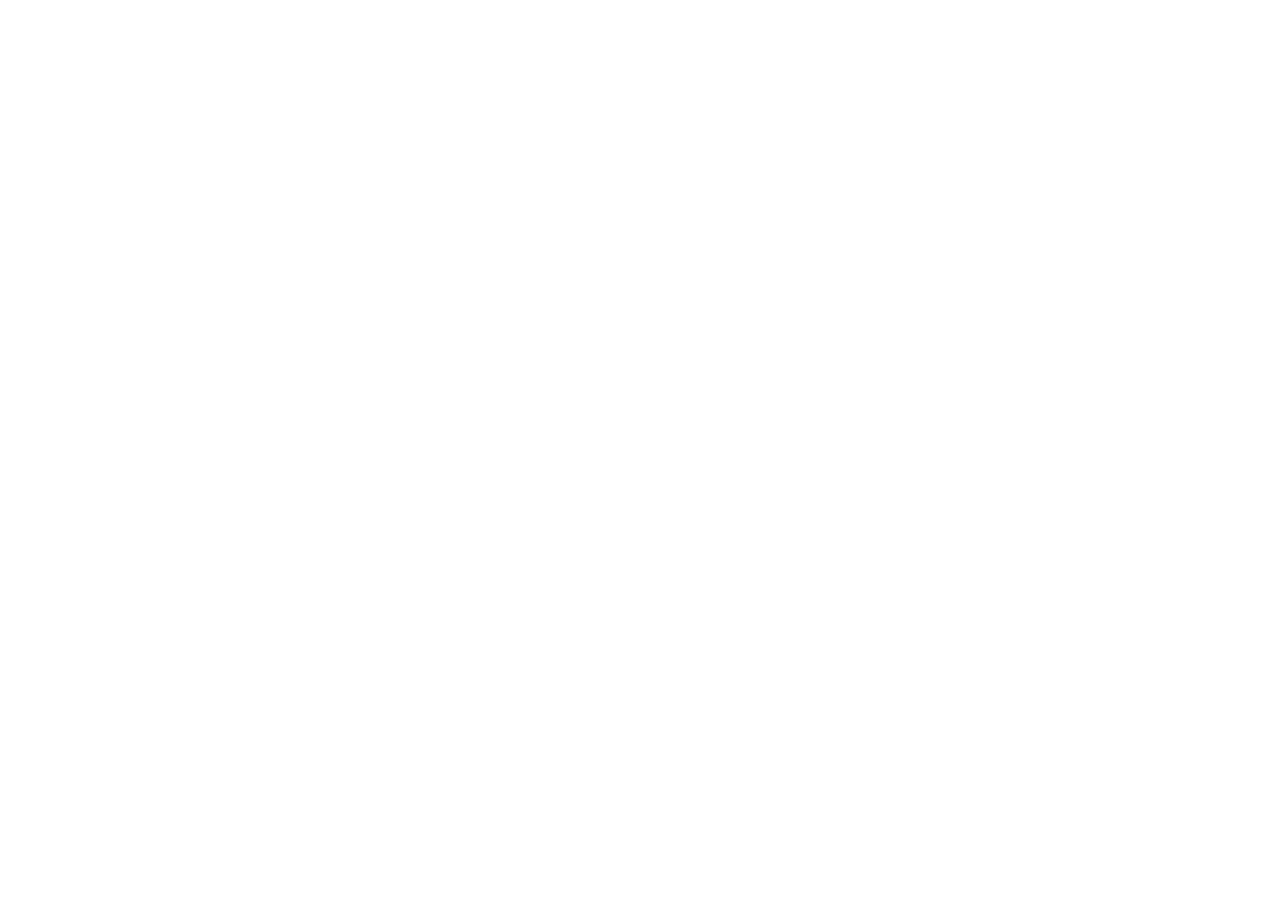
==== index.html @ c60f7678 "Create index.html" ====
<!DOCTYPE html>
<html lang="en">

<head>
    <meta charset="UTF-8">
    <meta name="viewport" content="width=device-width, initial-scale=1.0">
    <title>Main Menu</title>
</head>

<body>

</body>

</html>
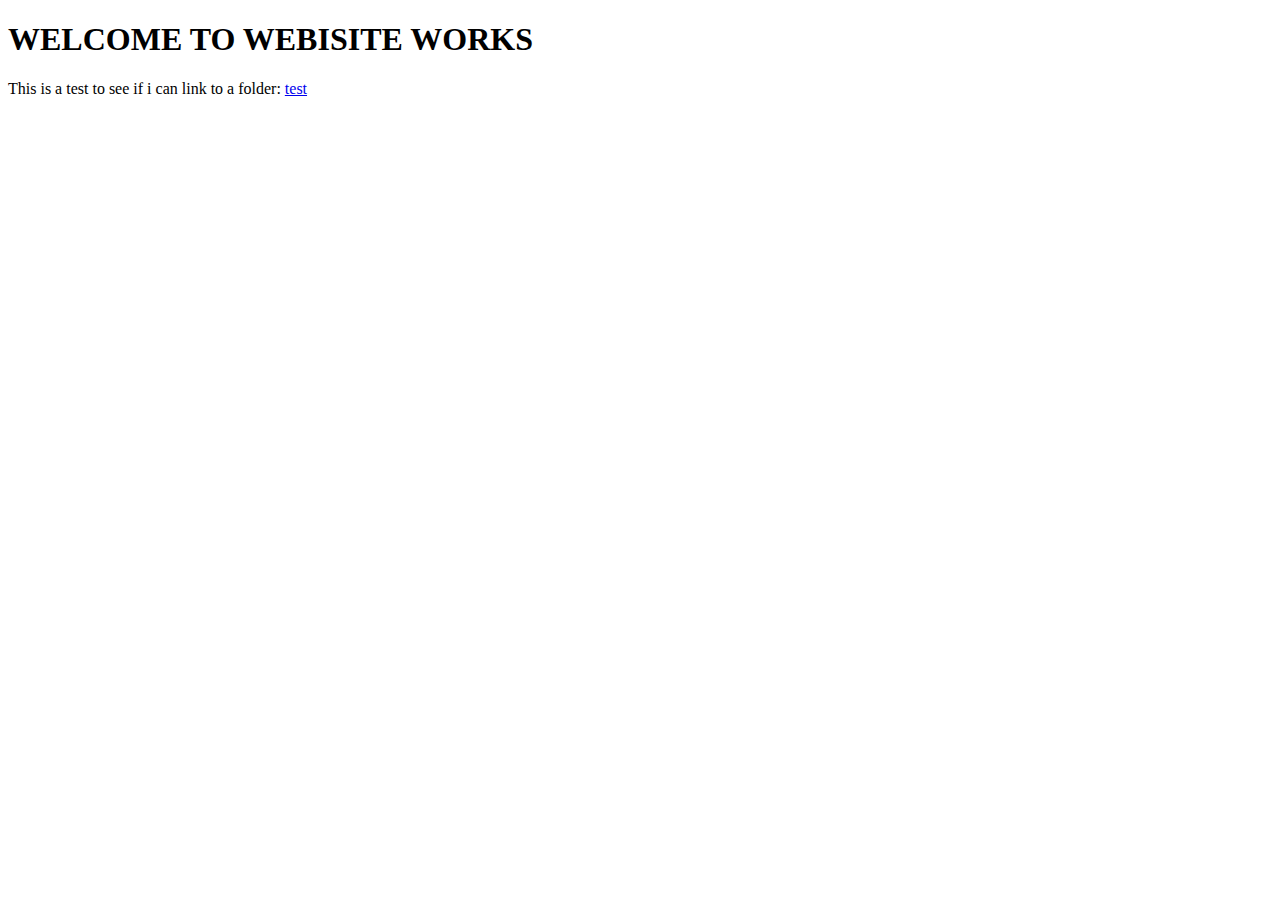
==== commit feb281ad: "new update" ====
--- a/index.html
+++ b/index.html
@@ -4,8 +4,10 @@
 <head>
     <meta charset="UTF-8">
     <meta name="viewport" content="width=device-width, initial-scale=1.0">
-    <title>Main Menu</title>
+    <title>Document</title>
 </head>
+<h1>WELCOME TO WEBISITE WORKS</h1>
+<p>This is a test to see if i can link to a folder: <a href="./folder/test.html">test</a></p>
 
 <body>
 
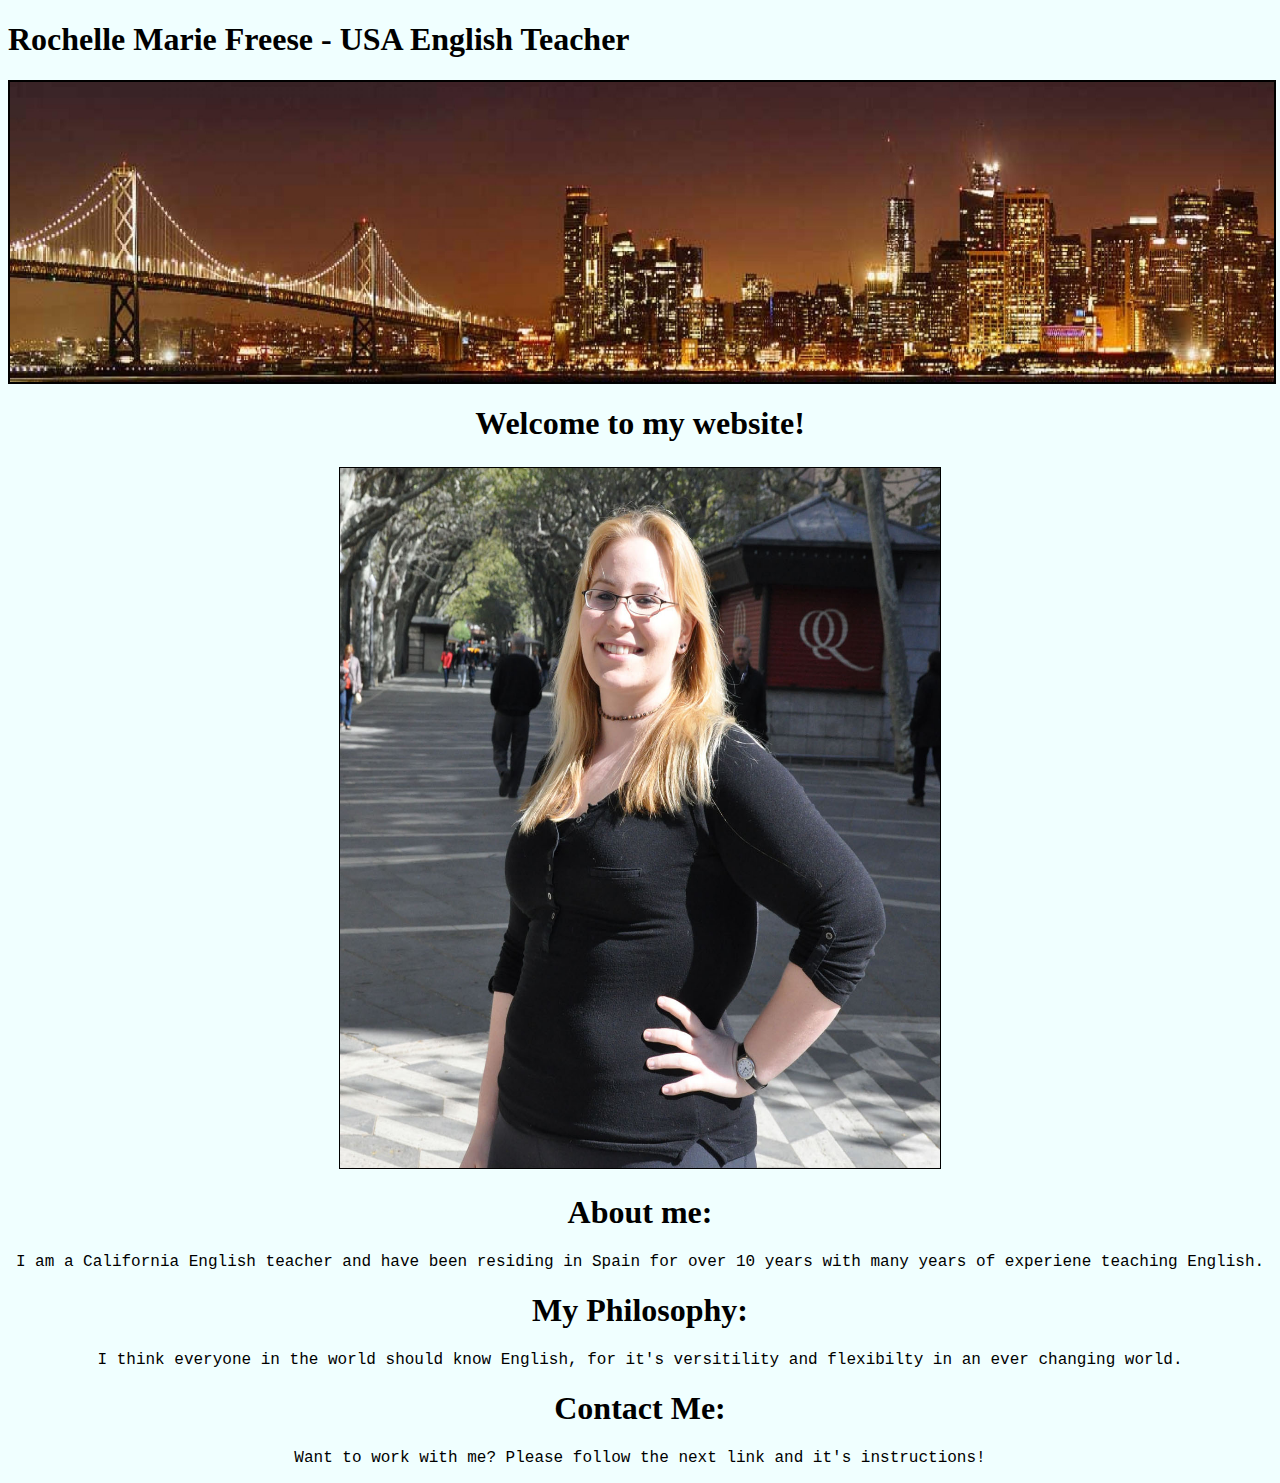
==== commit e72c62f5: "Next Update: 3" ====
--- a/index.html
+++ b/index.html
@@ -5,9 +5,29 @@
     <meta charset="UTF-8">
     <meta name="viewport" content="width=device-width, initial-scale=1.0">
     <title>Document</title>
+    <link rel="stylesheet" href="./src/style.css">
 </head>
-<h1>WELCOME TO WEBISITE WORKS</h1>
-<p>This is a test to see if i can link to a folder: <a href="./folder/test.html">test</a></p>
+
+<h1 id="RochelleTop">Rochelle Marie Freese - USA English Teacher</h1>
+
+<div id="TopBackground">
+    <img src="./src/DWA-Offices-SanFrancisco-Banner_0.jpg" alt="Education-Banner.img" srcset="" height="100%" width="100%">
+</div>
+
+<h1>Welcome to my website!</h1>
+
+<div id="AboutPictureFrame">
+    <img  id="AboutPicture" src="./src/RochelleBlog.jpg" alt="AboutPicture" height="100%" width="100%">
+</div>
+    
+<h1>About me:</h1>
+<p>I am a California English teacher and have been residing in Spain for over 10 years with many years of experiene teaching English.</p>
+
+<h1>My Philosophy:</h1>
+<p>I think everyone in the world should know English, for it's versitility and flexibilty in an ever changing world.</p>
+
+<h1>Contact Me:</h1>
+<p>Want to work with me? Please follow the next link and it's instructions!</p>
 
 <body>
 
--- a/src/style.css
+++ b/src/style.css
@@ -0,0 +1,49 @@
+body {
+    background-color: azure;
+    color: black;
+}
+
+h1 {
+    font-family: 'Times New Roman', Times, serif;
+    text-align: center;
+}
+
+p {
+    text-align: center;
+    font-family: 'Courier New', Courier, monospace;
+}
+
+h1#RochelleTop{
+    text-align: left;
+}
+
+div#TopBackground {
+    height: 300px;
+    width: 100%;
+    border: 2px solid black;
+    background: no-repeat;
+
+}
+
+div#AboutPictureFrame {
+    height: 700px;
+    width: 600px;
+    border: 1px solid black;
+    margin: 25px auto;
+}
+
+div#AboutPicture {
+    height: 100%;
+    width: 100%;
+    src: url("./RochelleBlog.jpg"); 
+    alt:"RochelleBlog";
+}
+
+div#TextWrap {
+    height: 300px;
+    width: 90%;
+    background-color: white;
+    border: 2px solid black;
+    border-radius: 15px;
+    margin: 25px auto
+}